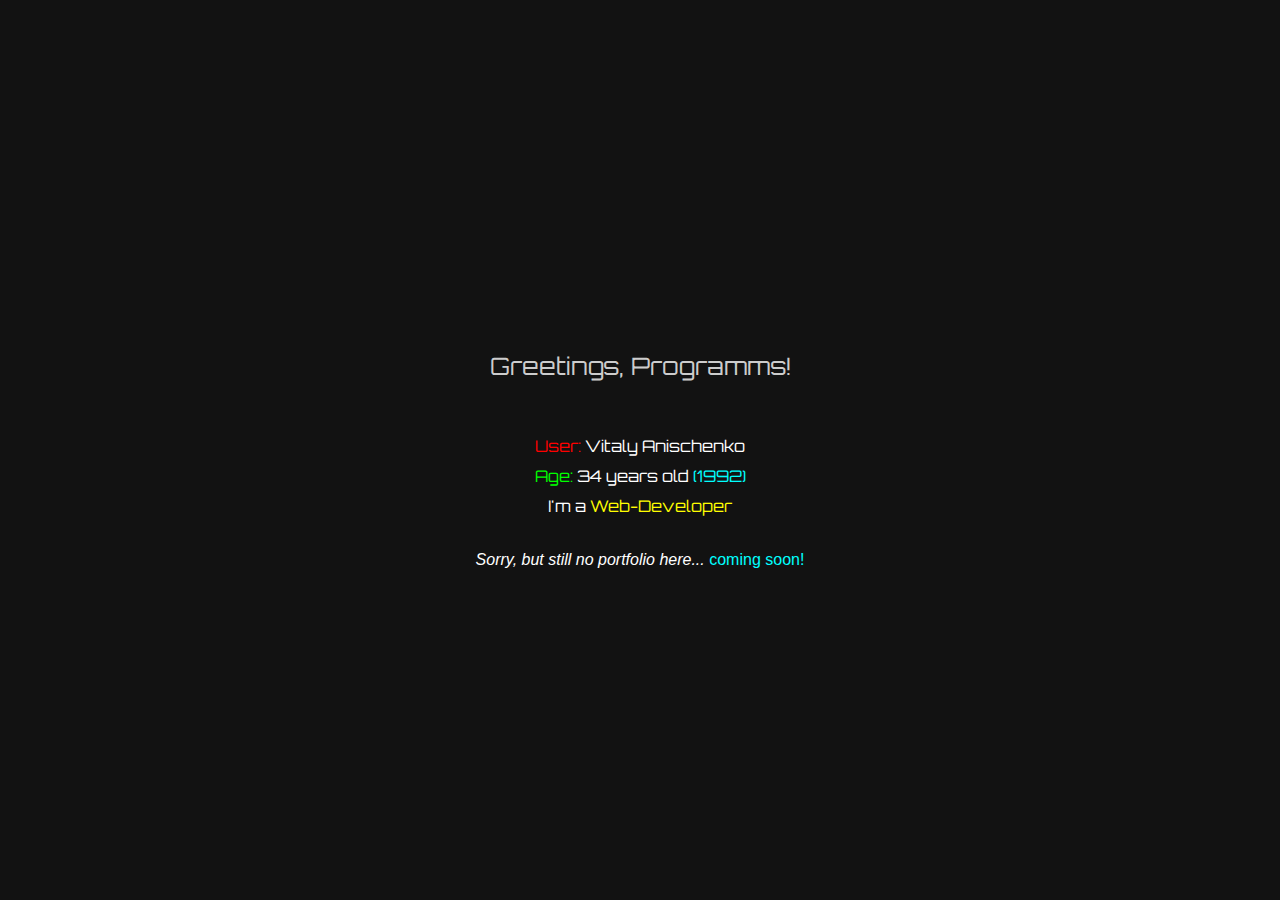
==== portfolio.html @ b19ac4da "Some Adds" ====
<!DOCTYPE html>
<html lang="en">
  <head>
    <meta charset="UTF-8" />
    <meta name="viewport" content="width=device-width, initial-scale=1.0" />
    <title>Vitaly Anischenko | Portfolio O.o</title>
    <link rel="shortcut icon" href="favicon.ico" type="image/x-icon">
    <!-- Google Fonts CDN -->
    <link rel="preconnect" href="https://fonts.gstatic.com">
    <link href="https://fonts.googleapis.com/css2?family=Orbitron&family=Oxygen:wght@300&display=swap" rel="stylesheet">
    <!-- Main Styles  -->
    <style>
      * {
        margin: 0;
        padding: 0;
        border-sizing: border-box;
      }

      .wrapper {
        display: flex;
        flex-direction: column;
        justify-content: center;
        align-items: center;
        width: 100%;
        height: 100vh;
        background-color: #121212;
      }

      .text {
        font-family: "Orbitron", sans-serif;
        font-weight: 400;
        color: #fff;
        padding: 5px 0;
      }

      .greetings {
        padding: 50px 0;
        font-size: 24px;
        color: #ccc;
      }

      .user {
        color: #f00;
      }

      .age {
        color: #0f0;
      }

      .year {
        color: #0ff;
      }

      .whoami {
        color: #ff0;
      }

      .subtext {
        font-family: "Oxyen", sans-serif;
        font-weight: 300;
        color: #fff;
        padding: 30px 0;
      }

      .homelink {
        font-style: normal;
        text-decoration: none;
        color: #0ff;
      }
    </style>
  </head>
  <body>
    <div class="wrapper">
      <h2 class="text greetings">Greetings, Programms!</h2>
      <p class="text"><span class="user">User:</span> Vitaly Anischenko</p>
      <p class="text"><span class="age">Age:</span> <span id="age"></span> years old <span class="year">(1992)</span></p>
      <p class="text">I'm a <span class="whoami">Web-Developer</span></p>
      <em class="subtext">Sorry, but still no portfolio here... <a class="homelink" href="https://v92a.github.io">coming soon!<a></em>
    </div>
    <script>
      let myAge = document.getElementById("age");

      /* Yeah, I just copypasted from StackOverflow,
      because I extremely want to sleep */

      let today = new Date();
      let dd = String(today.getDate()).padStart(2, "0");
      let mm = String(today.getMonth() + 1).padStart(2, "0"); //January is 0!
      let yyyy = today.getFullYear();

      today = yyyy + "-" + mm + "-" + dd;

      myAge.innerHTML = yyyy - 1992; // Don't ask me why, pls..
    </script>
  </body>
</html>
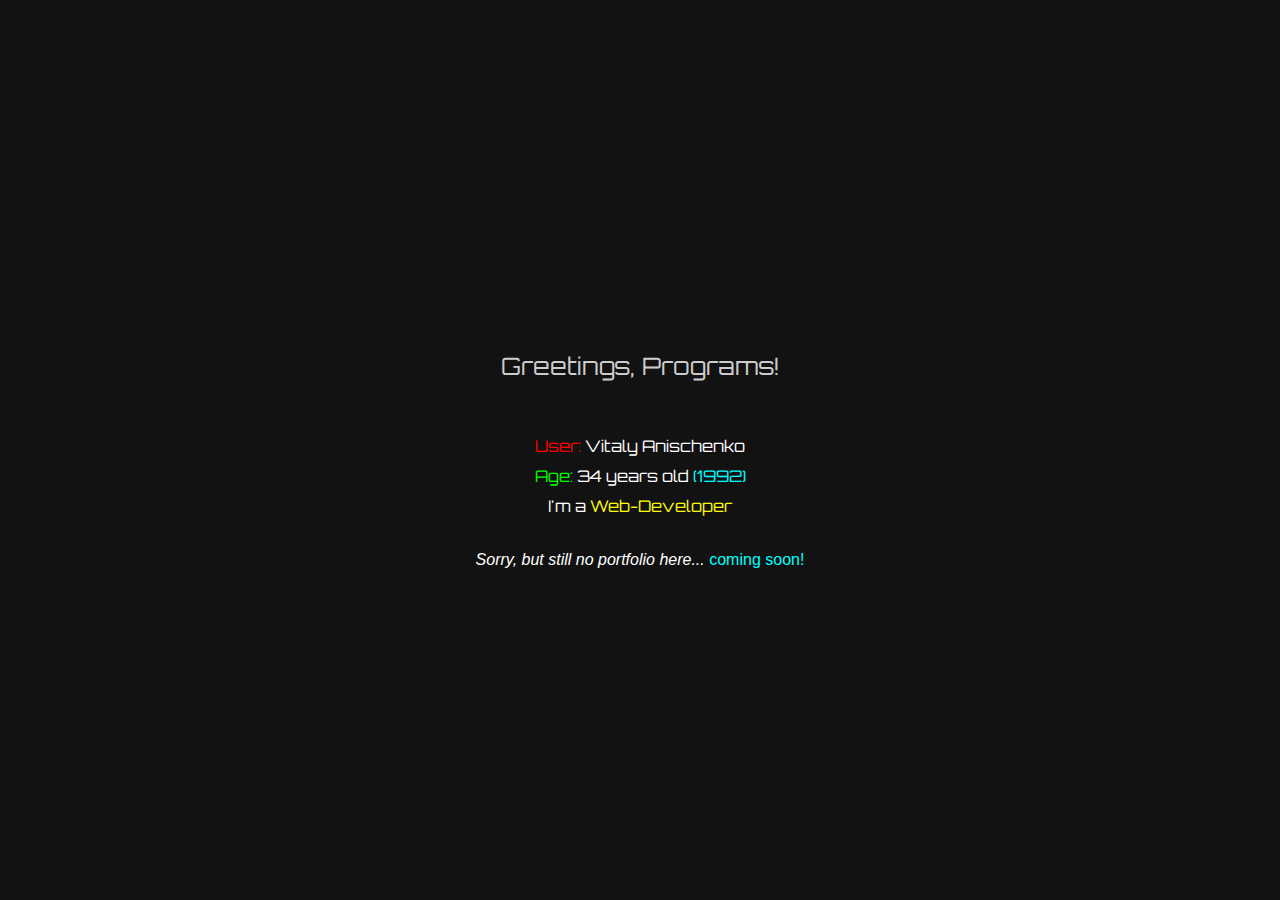
==== commit 5b3fab07: "Some Adds fixs" ====
--- a/portfolio.html
+++ b/portfolio.html
@@ -71,7 +71,7 @@
   </head>
   <body>
     <div class="wrapper">
-      <h2 class="text greetings">Greetings, Programms!</h2>
+      <h2 class="text greetings">Greetings, Programs!</h2>
       <p class="text"><span class="user">User:</span> Vitaly Anischenko</p>
       <p class="text"><span class="age">Age:</span> <span id="age"></span> years old <span class="year">(1992)</span></p>
       <p class="text">I'm a <span class="whoami">Web-Developer</span></p>
